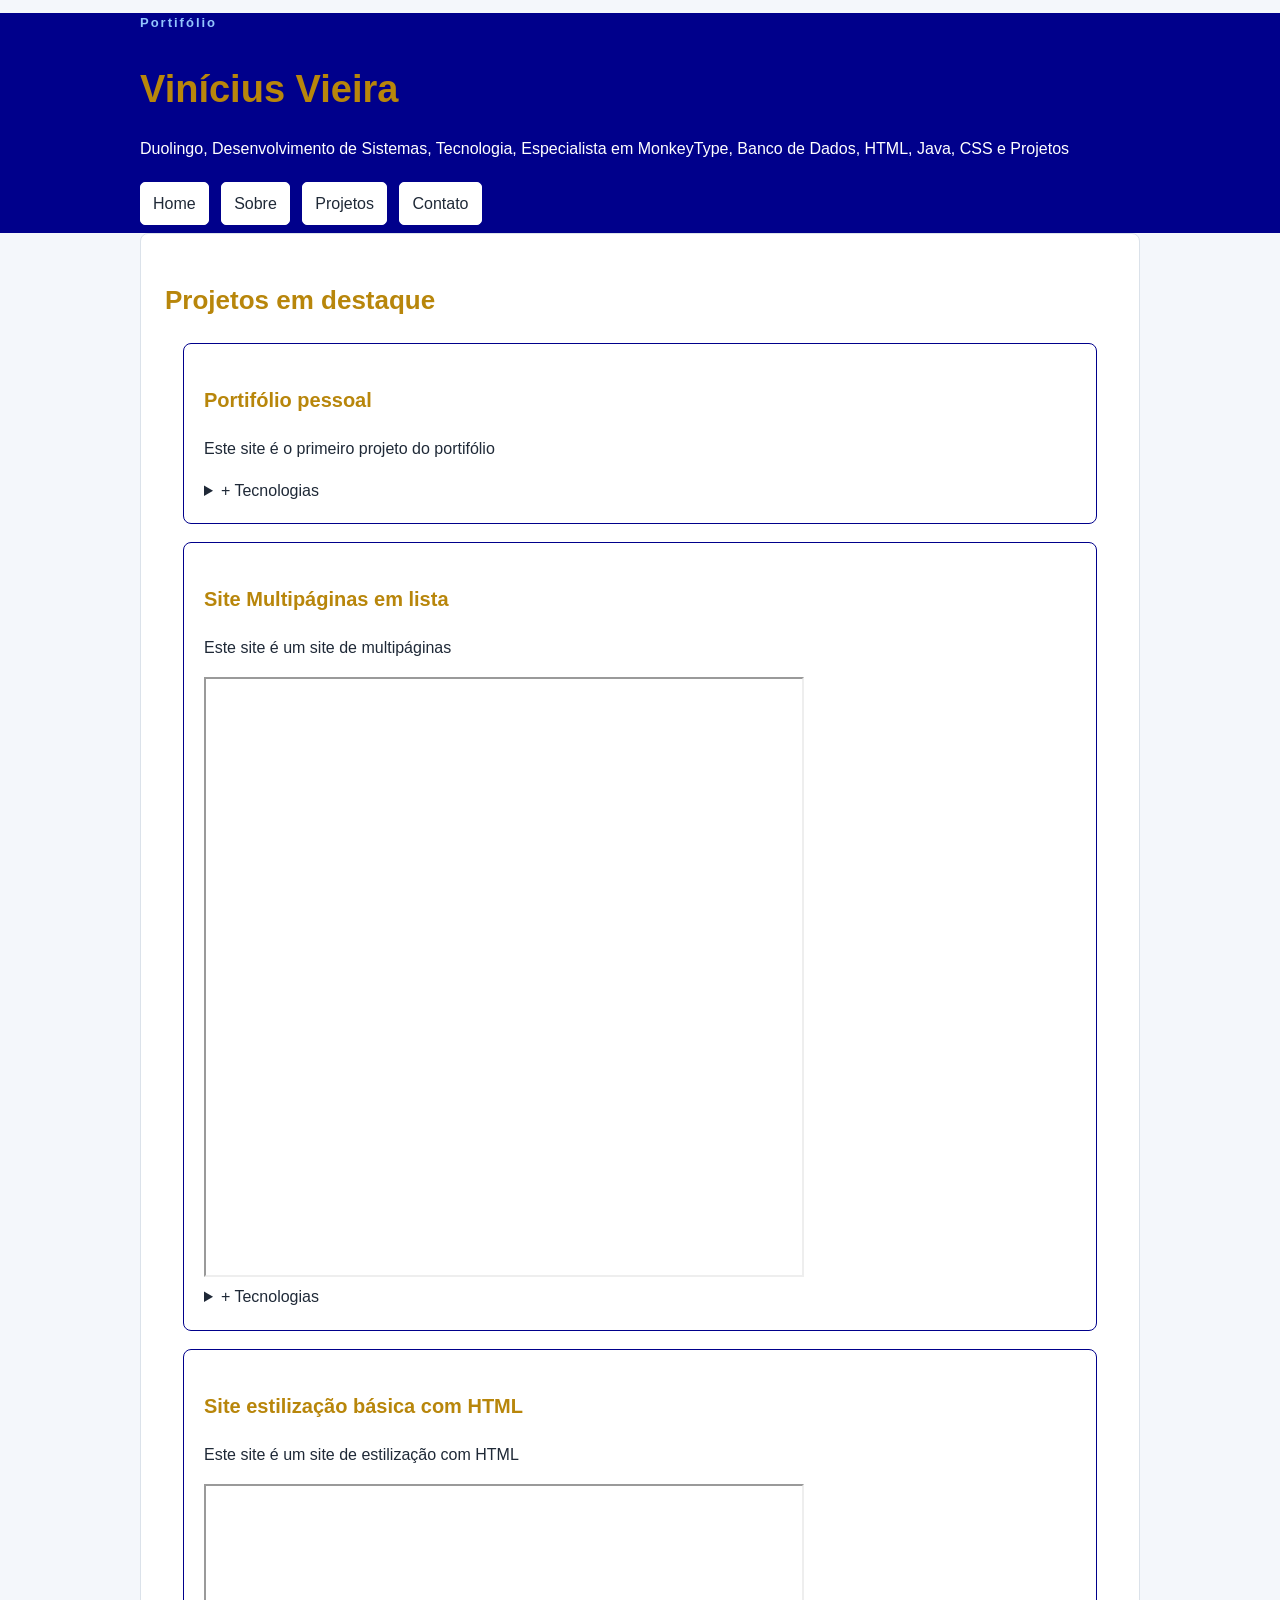
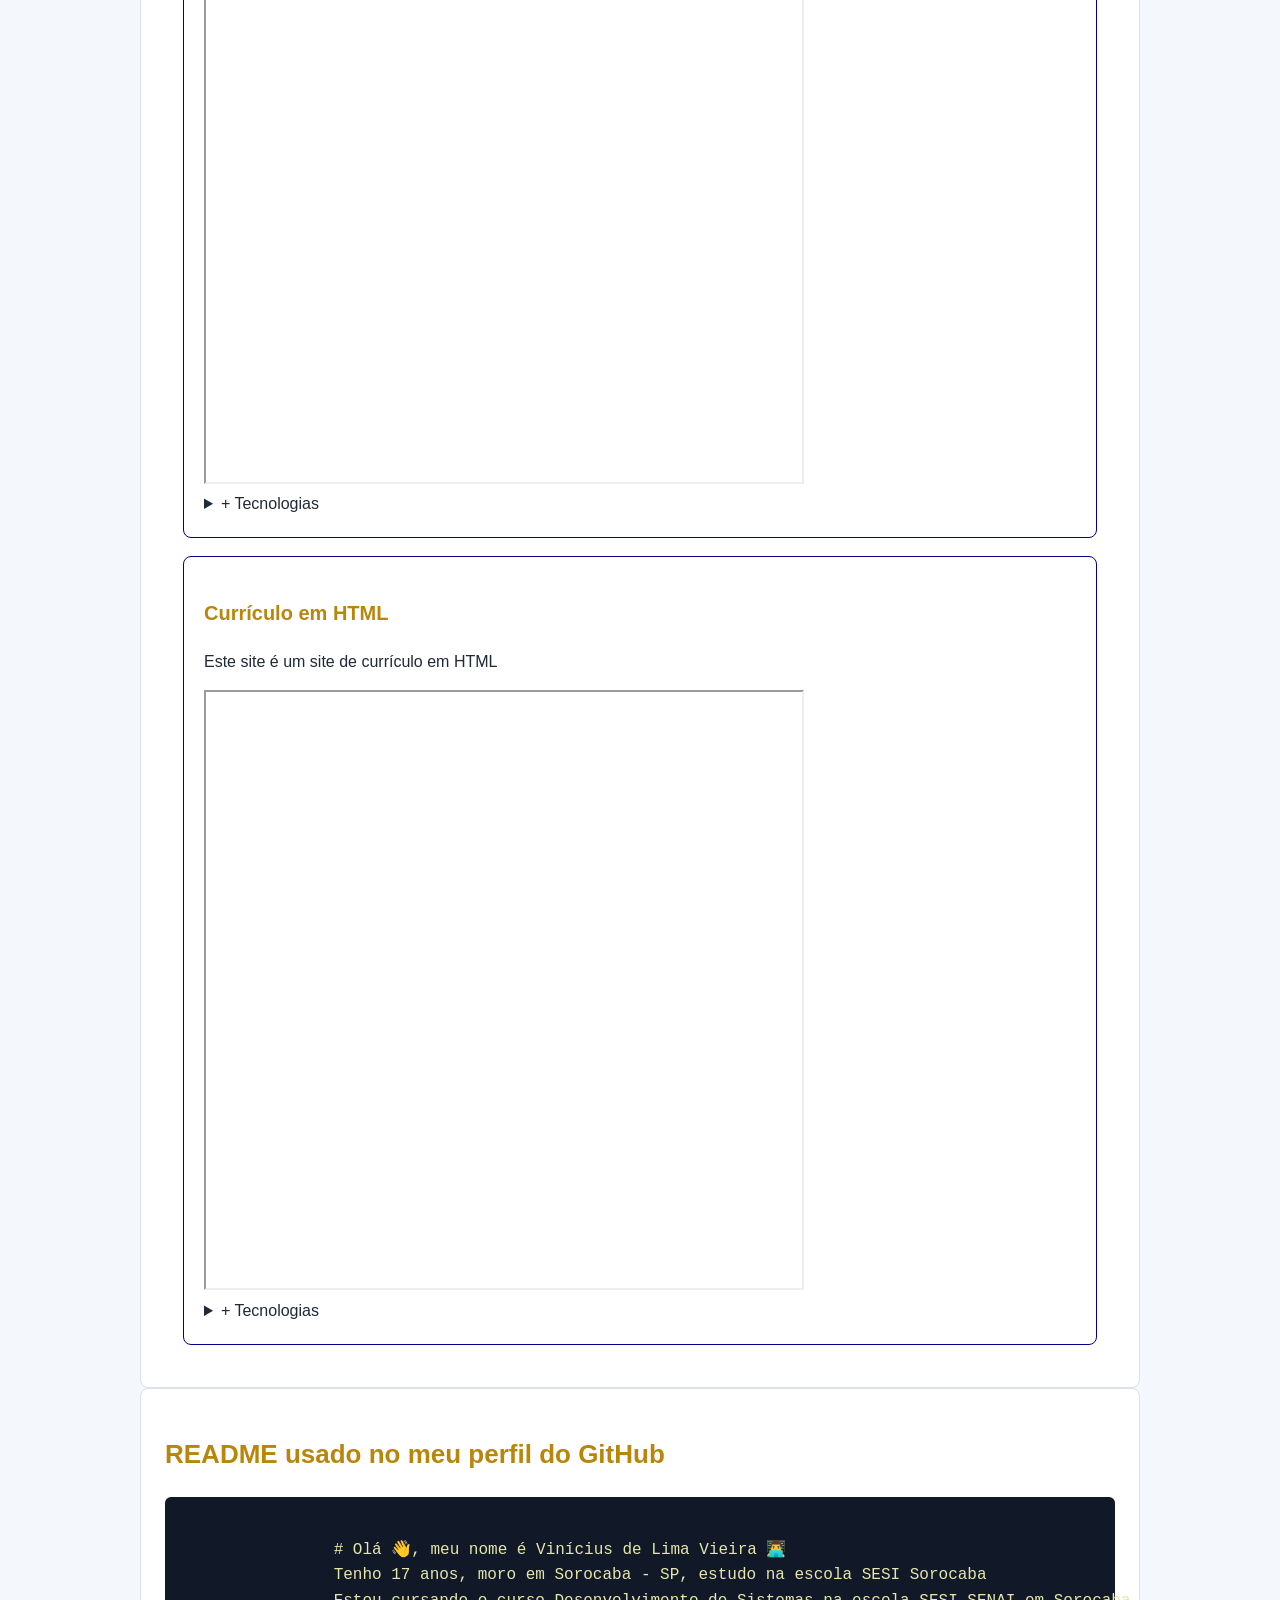
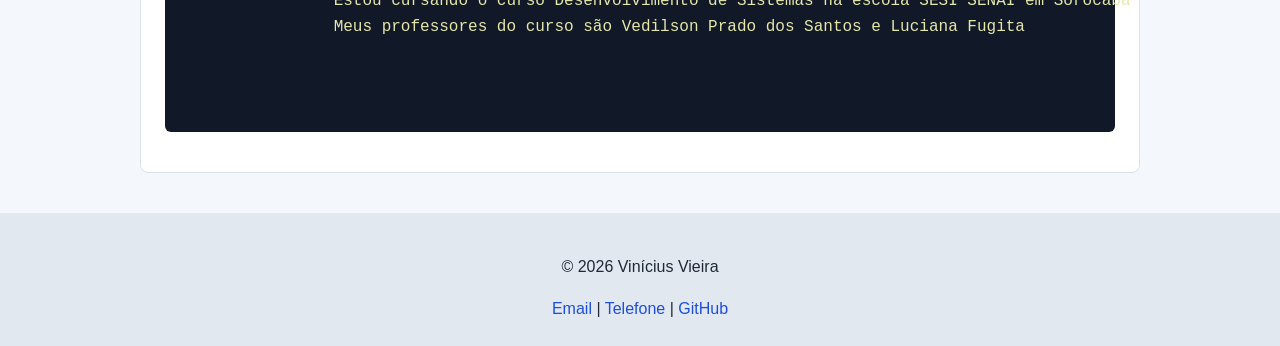
==== pages/projetos.html @ e7666100 "Criação e estilização da página projetos.html" ====
<!DOCTYPE html>
<html lang="pt-br">
<head>
    <meta charset="UTF-8">
    <meta name="viewport" content="width=device-width, initial-scale=1.0">
    <title>Projetos | Vinícius Vieira</title>
    <link rel="stylesheet" href="../style/style.css">
    <link rel="stylesheet" href="../style/style-projetos.css">

    <header class="cabecalho">
        <div class="container">
            <p class="etiqueta">Portifólio</p>

            <h1>Vinícius Vieira</h1>

            <p class="subtítulo">
                Duolingo, Desenvolvimento de Sistemas, Tecnologia, 
                Especialista em MonkeyType, Banco de Dados, HTML, Java, CSS e Projetos
            </p>

            <nav class="menu-principal">
                <ul class="menu-list">
                    <li><a class="menu-link" href="../index.html">Home</a></li>
                    <li><a class="menu-link" href="./sobre.html">Sobre</a></li>
                    <li><a class="menu-link" href="./projetos.html">Projetos</a></li>
                    <li><a class="menu-link" href=".contato.html">Contato</a></li>
                </ul>
            </nav>
        </div>
    </header>

    <main class="container">
        <section class="secao">
            <h2>Projetos em destaque</h2>
            <article class="projeto-card">
                <h3>Portifólio pessoal</h3>
                <p>
                    Este site é o primeiro projeto do portifólio
                </p>

                <details>
                    <summary>+ Tecnologias</summary>
                    <ul>
                        <li>HTML básico</li>
                        <li>HTML semântico</li>
                        <li>CSS externo</li>
                    </ul>
                </details>

            </article>

            <article class="projeto-card">
                <h3>Site Multipáginas em lista</h3>
                <p>
                    Este site é um site de multipáginas
                </p>

                <iframe src=" https://viniciuslimavieira1-dot.github.io/Atividade-01/" width="600" height="600"></iframe>

                <details>
                    <summary>+ Tecnologias</summary>
                    <ul>
                        <li>HTML básico</li>
                        <li>multipáginas</li>
                    </ul>
                </details>
            </article>

            <article class="projeto-card">
                <h3>Site estilização básica com HTML</h3>
                <p>
                    Este site é um site de estilização com HTML
                </p>

                <iframe src=" https://viniciuslimavieira1-dot.github.io/Atividade-02/" width="600" height="600"></iframe>

                <details>
                    <summary>+ Tecnologias</summary>
                    <ul>
                        <li>HTML básico</li>
                        <li>multipáginas</li>
                    </ul>
                </details>
            </article>

            <article class="projeto-card">
                <h3>Currículo em HTML</h3>
                <p>
                    Este site é um site de currículo em HTML
                </p>

                <iframe src="" width="600" height="600"></iframe>

                <details>
                    <summary>+ Tecnologias</summary>
                    <ul>
                        <li>HTML básico</li>
                    </ul>
                </details>
            </article>
        </section>
        <section class="secao">

            <h2>README usado no meu perfil do GitHub</h2>
            
            <pre class="codigo">
                <code>
                # Olá 👋, meu nome é Vinícius de Lima Vieira 👨‍💻
                Tenho 17 anos, moro em Sorocaba - SP, estudo na escola SESI Sorocaba
                Estou cursando o curso Desenvolvimento de Sistemas na escola SESI SENAI em Sorocaba
                Meus professores do curso são Vedilson Prado dos Santos e Luciana Fugita

                </code>
            </pre>

        </section>

    </main>

    <footer class="rodape">
        <div class="container">
            <p>&copy; 2026 Vinícius Vieira</p>

            <address>
                <a href="malito:viniciuslimavieira1@gmail.com">Email</a>
                <span> | </span>
                <a href="tel:+5515988111968">Telefone</a>
                <span> | </span>
                <a href="https://github.com/viniciuslimavieira1-dot" target="_blank">GitHub</a>

            </address>
        </div>
    </footer>
</head>
<body>
    
</body>
</html>
---- style/style.css ----
*{
    box-sizing: border-box;
}

body{
    margin: 0;

    background-color: #f4f7fb;
    color: #1f2937;

    font-family: Arial, Helvetica, sans-serif;
    font-size: 16px;
    line-height: 1.6;
}

h1, h2, h3{
    color: darkgoldenrod;
}

h1{
    font-size: 38px;
    margin-bottom: 10px;
}

h2{
    font-size: 26px;
}

h3{
    font-size: 20px;
}

a{
    color: #1d4ed8;
}

.container{
    width: 90%;
    max-width: 1000px;

    margin: 0 auto;
}

.cabecalho{
    background-color: darkblue;
    color: white;
}

.etiqueta{
    margin-bottom: 5px;

    color: #93c5fd;

    font-size: 13px;
    font-weight: bold;
    letter-spacing: 2px;
}

.subtitulo{
    max-width: 700px;
}


.menu-list{
    margin: 20px 0 0;
    padding: 0;

    list-style: none;
}

.menu-list li{
    display: inline-block;

    margin-right: 8px;
    margin-bottom: 8px;
}

.menu-link{
    display: inline-block;

    padding: 8px 12px;

    background-color: white;
    color: #1f2937;

    border: 1px solid white;
    border-radius: 5px;

    text-decoration: none;
}

.menu-principal{
    margin: 0 auto;
}

.secao{
    padding: 25px 0;
    padding: 24px;

    background-color: white;

    border: 1px solid #dbe2ea;
    border-radius: 8px;
}

.titulo-secao{
    margin-bottom: 32px;
    padding-left: 12px;

    border-left: 5px solid darkblue;
    border-radius: 5px;
}

.grade-cards{
    display: grid;
    gap: 24px;
}

.card{
    padding: 24px;
    background-color: white;
    border: 1px solid #d8e0e8;
    border-radius: 10px;
    box-shadow: 0 10px 30px rgba(20, 45, 70, 0.08);

}

.lista-tecnologias{
    display: inline-block;
    gap: 12px;
    list-style: none;
    padding: 0;
    margin: 0;
}

.lista-tecnologias li{
    padding: 10px 14px;
    background-color: white;
    display: inline-block;
    border: 1px solid #d8e0e8;
    border-radius: 999px;
}

.rodape{
    margin-top: 40px;
    padding: 25px;
    background-color: #e2e8f0;

    text-align: center;
}

.rodape address{
    font-style: normal;
}

.rodape a{
    text-decoration: none;
}

code, pre{
    font-family: consolas, "courier new", monospace;
}
---- style/style-projetos.css ----
.secao{
    padding: 25px 0;
    padding: 24px;

    background-color: white;

    border: 1px solid #dbe2ea;
    border-radius: 8px;
}

.projeto-card{
    margin: 18px;
    padding: 20px;

    background-color: white;

    border: 1px solid darkblue;
    border-radius: 8px;
}

.codigo{

    padding: 15px;
    
    background-color: #111827;
    color: #e5e7ab;

    border-radius: 6px;
}
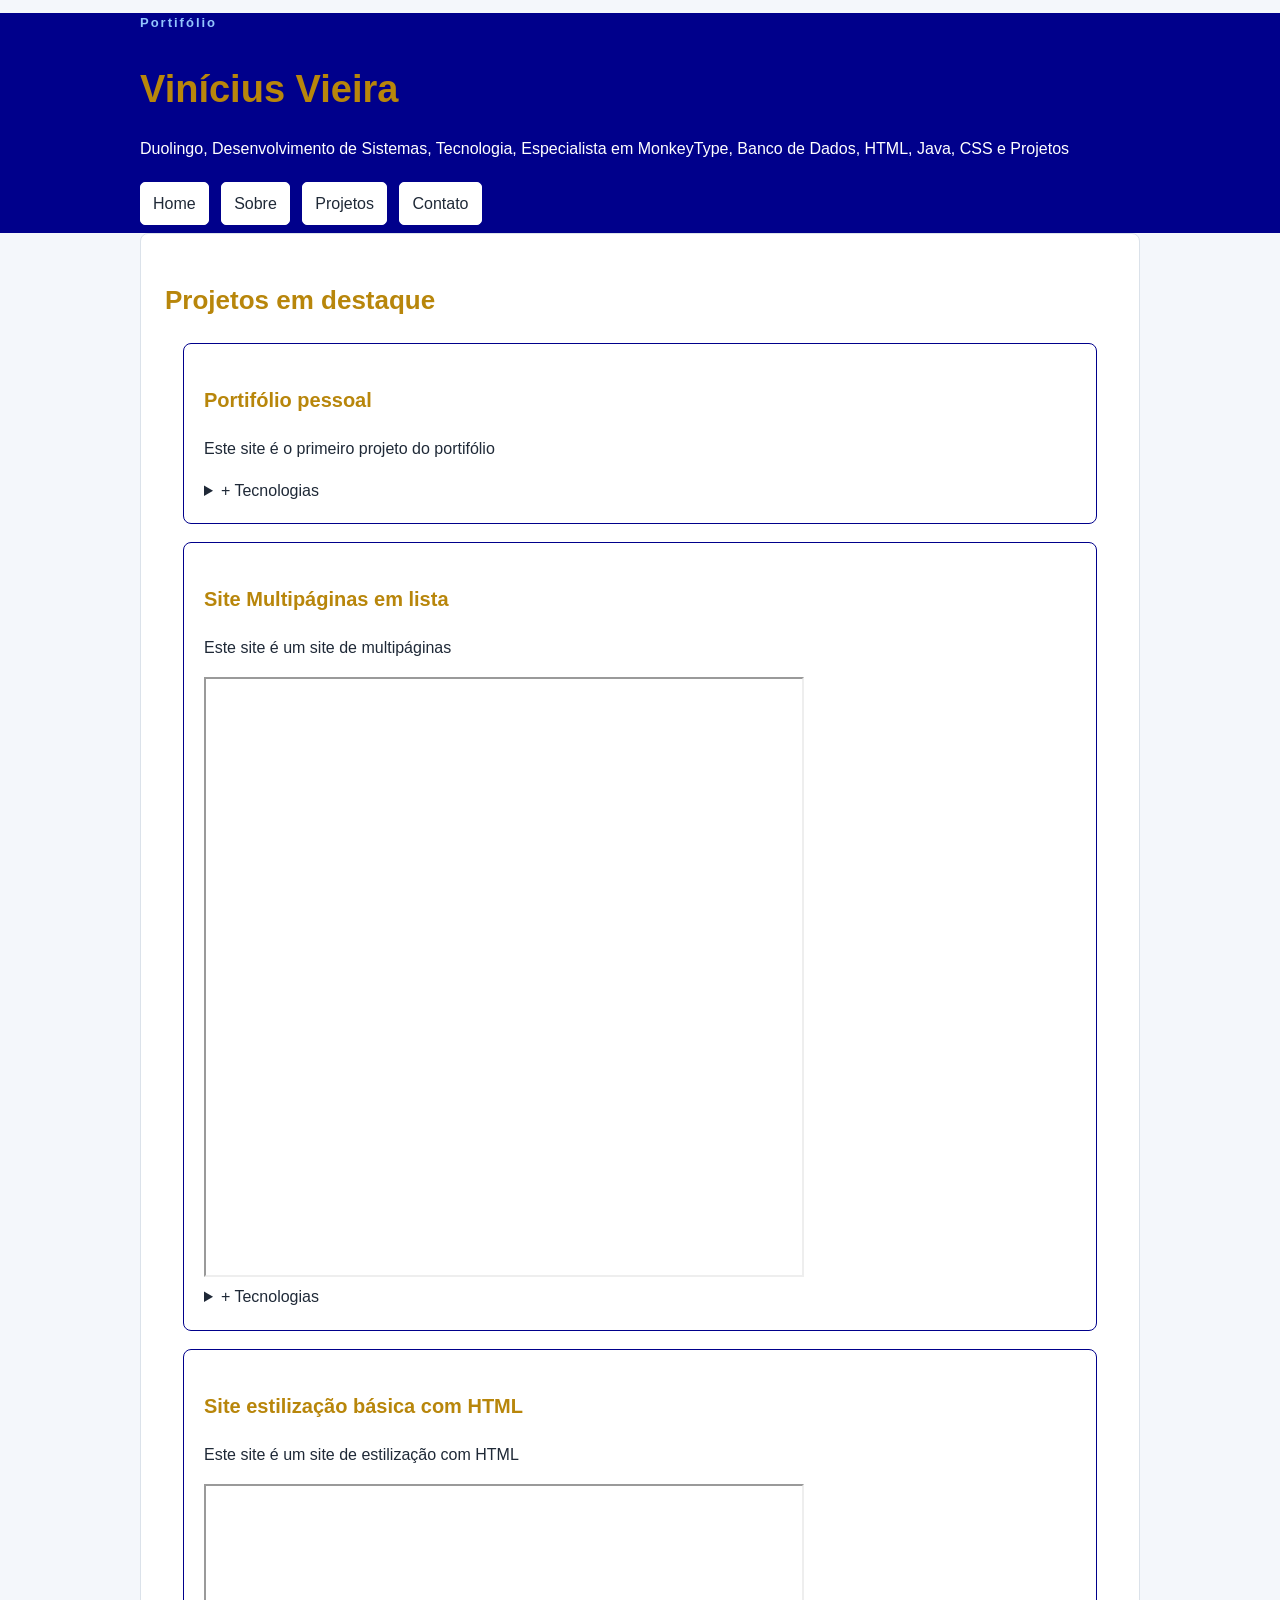
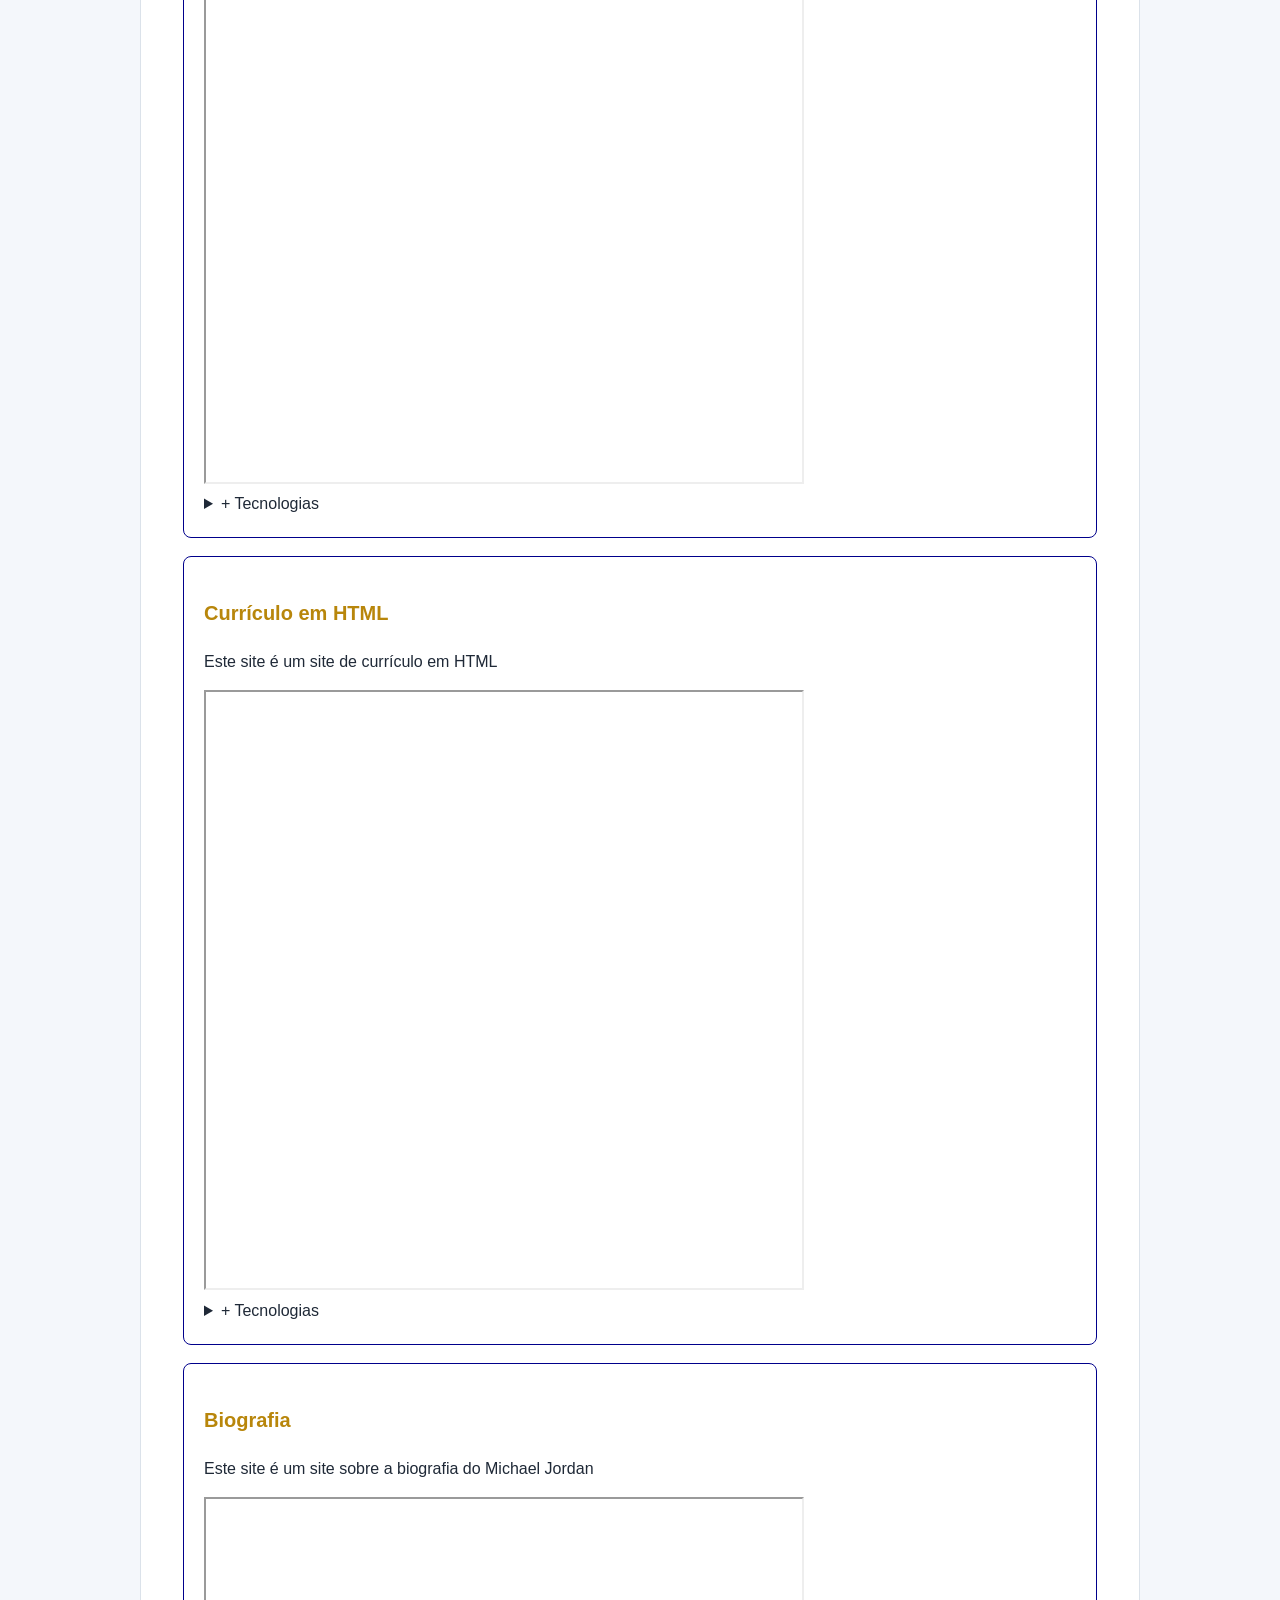
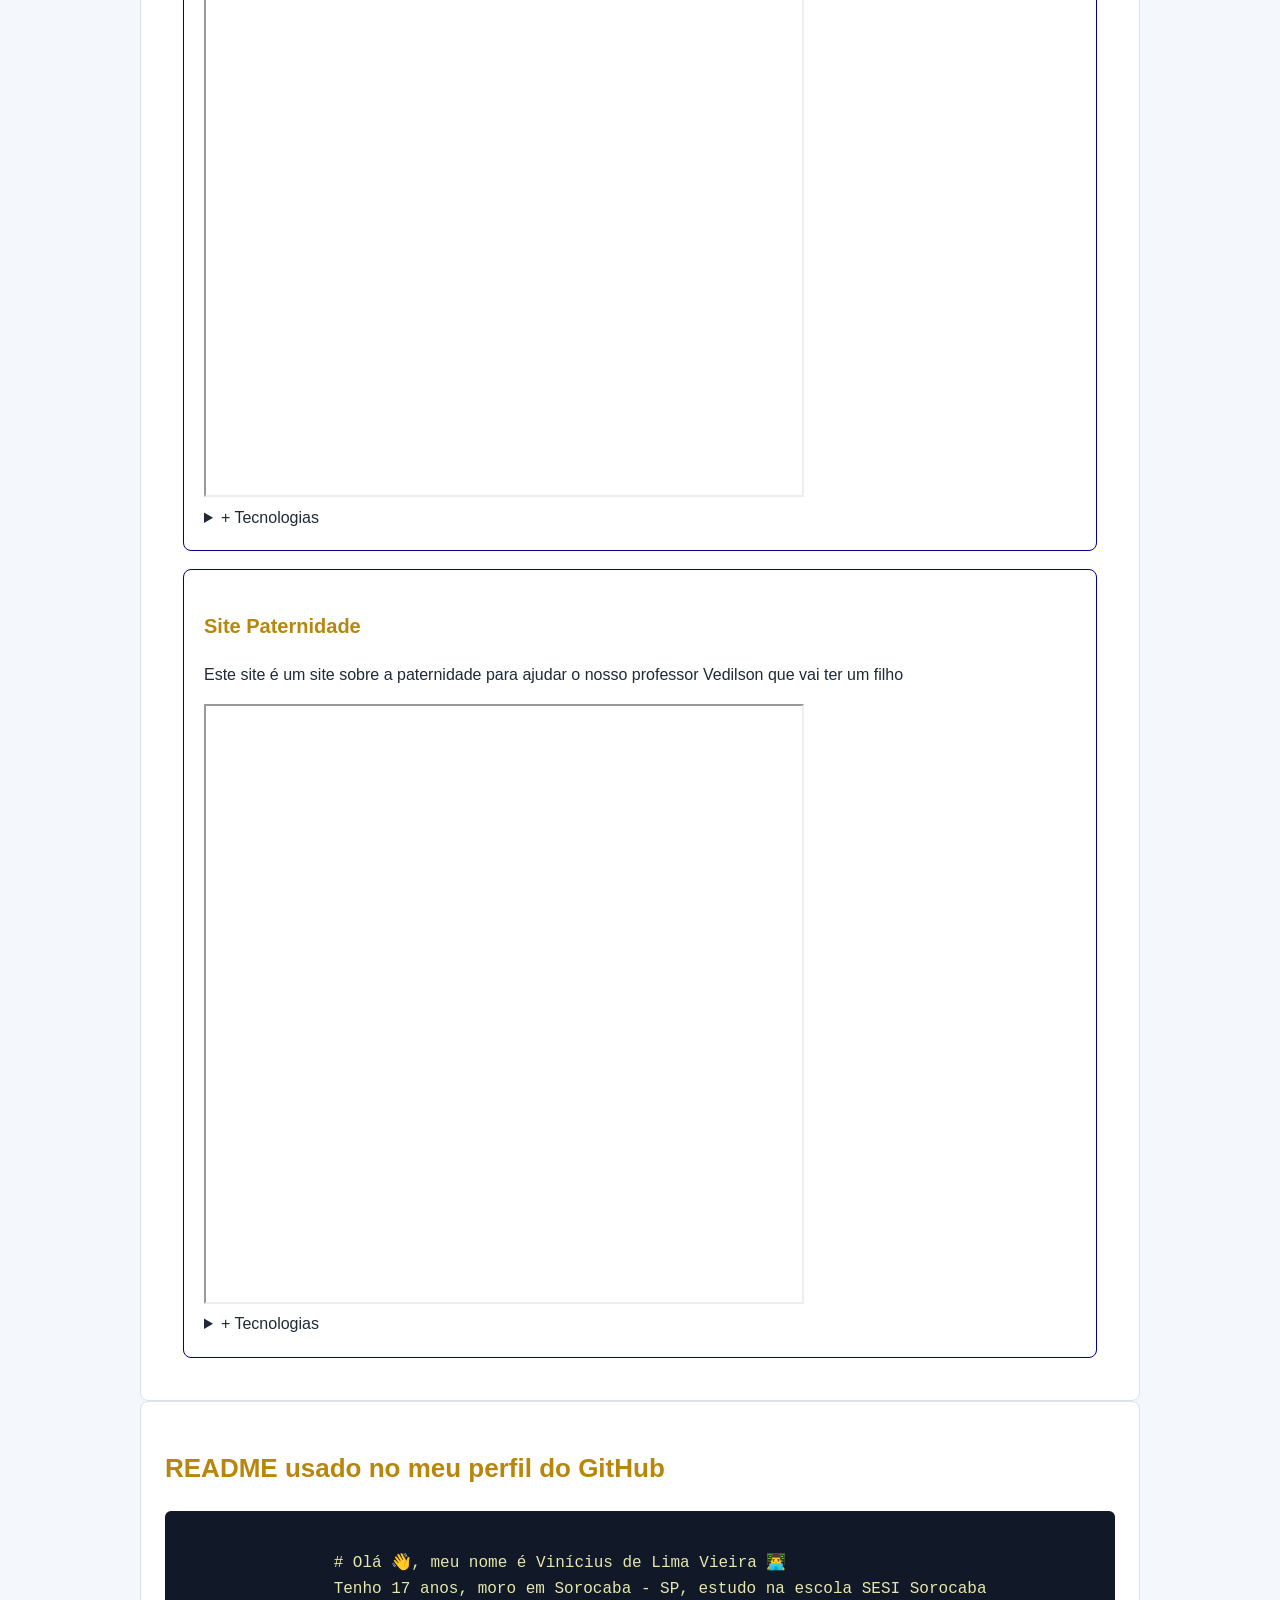
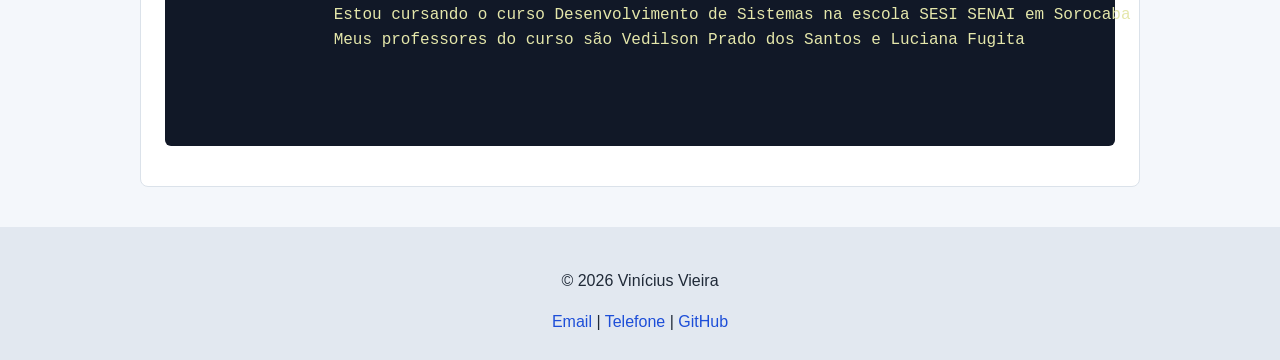
==== commit 4de66a62: "Atualização da página contato e da página style/style-contato.css" ====
--- a/pages/projetos.html
+++ b/pages/projetos.html
@@ -21,9 +21,9 @@
             <nav class="menu-principal">
                 <ul class="menu-list">
                     <li><a class="menu-link" href="../index.html">Home</a></li>
-                    <li><a class="menu-link" href="./sobre.html">Sobre</a></li>
-                    <li><a class="menu-link" href="./projetos.html">Projetos</a></li>
-                    <li><a class="menu-link" href=".contato.html">Contato</a></li>
+                    <li><a class="menu-link" href="../pages/sobre.html">Sobre</a></li>
+                    <li><a class="menu-link" href="../pages/projetos.html">Projetos</a></li>
+                    <li><a class="menu-link" href="../pages/contato.html">Contato</a></li>
                 </ul>
             </nav>
         </div>
@@ -89,7 +89,7 @@
                     Este site é um site de currículo em HTML
                 </p>
 
-                <iframe src="" width="600" height="600"></iframe>
+                <iframe src=" https://viniciuslimavieira1-dot.github.io/Atividade-03/" width="600" height="600"></iframe>
 
                 <details>
                     <summary>+ Tecnologias</summary>
@@ -98,6 +98,43 @@
                     </ul>
                 </details>
             </article>
+
+            <article class="projeto-card">
+                <h3>Biografia</h3>
+                <p>
+                    Este site é um site sobre a biografia do Michael Jordan
+                </p>
+
+                <iframe src=" https://viniciuslimavieira1-dot.github.io/Atividade-04/" width="600" height="600"></iframe>
+
+                <details>
+                    <summary>+ Tecnologias</summary>
+                    <ul>
+                        <li>HTML básico</li>
+                        <li>Link</li>
+                        <li>imagem: hover</li>
+                        <li>style</li>
+                    </ul>
+                </details>
+            </article>
+            <article class="projeto-card">
+                <h3>Site Paternidade</h3>
+                <p>
+                    Este site é um site sobre a paternidade para ajudar o nosso professor Vedilson que vai ter um filho
+                </p>
+
+                <iframe src="https://viniciuslimavieira1-dot.github.io/Atividade-05/" width="600" height="600"></iframe>
+
+                <details>
+                    <summary>+ Tecnologias</summary>
+                    <ul>
+                        <li>HTML semântico</li>
+                        <li>style</li>
+                    </ul>
+                </details>
+            </article>
+
+
         </section>
         <section class="secao">
 
